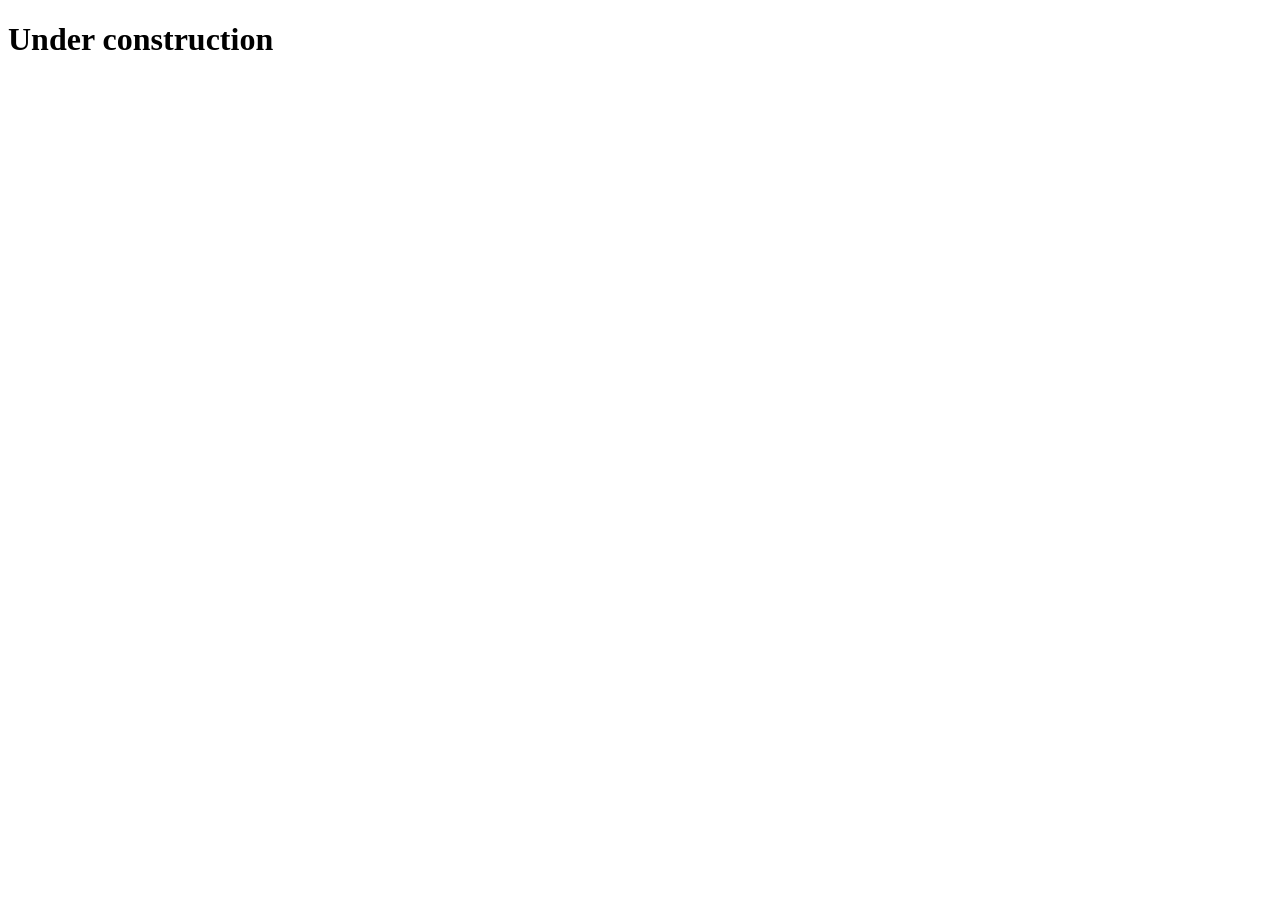
==== contact.html @ 931849a4 "Updated" ====
<!DOCTYPE html>
<html lang="en">
<head>
    <meta charset="UTF-8">
    <meta name="viewport" content="width=device-width, initial-scale=1.0">
    
    <title>Document</title>
</head>
<body>
    <h1>Under construction</h1>
</body>
</html>
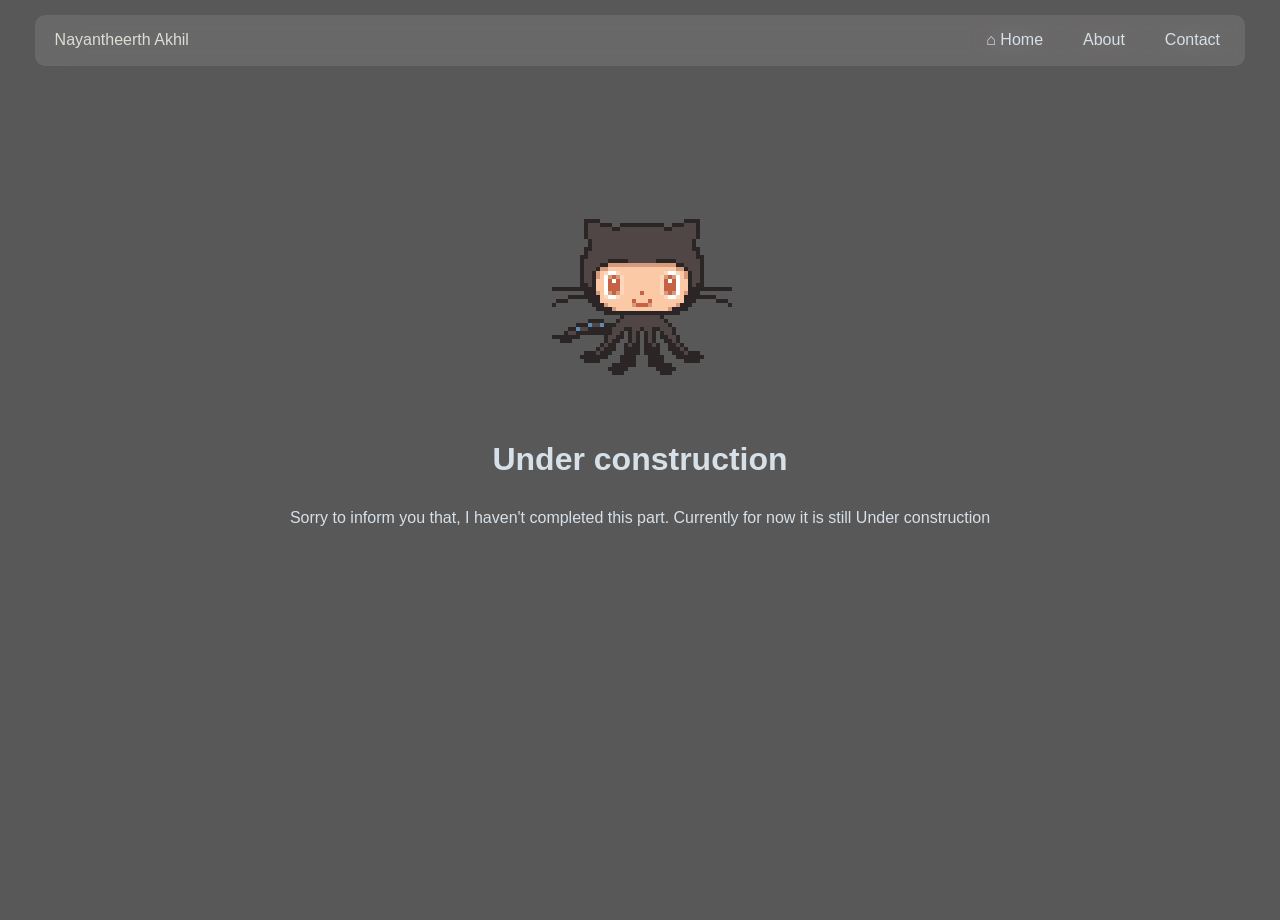
==== commit 7ab11b76: "Updated" ====
--- a/contact.html
+++ b/contact.html
@@ -3,10 +3,31 @@
 <head>
     <meta charset="UTF-8">
     <meta name="viewport" content="width=device-width, initial-scale=1.0">
-    
-    <title>Document</title>
+    <link rel="stylesheet" href="contact.css">
+    <title>Contact</title>
 </head>
 <body>
-    <h1>Under construction</h1>
+
+    <div class="top-nav-blur">
+        <div style="color: rgb(221, 221, 213); padding: 7px;">
+            Nayantheerth Akhil
+        </div>
+        <div class="blur-box" style="margin-left: auto;">
+            <a href="index.html">⌂ Home</a>
+        </div>
+        <div class="blur-box" style="margin-left: 10px;">
+            <a href="about.html">About</a>
+        </div>
+        <div class="blur-box" style="margin-right: 10px; margin-left: 10px;">
+            <a href="contact.html">Contact</a>
+        </div>
+    </div>
+
+
+    <div class="main-box">
+        <img src="Icons/Error.gif">
+    </div>
+    <h1 style="margin-top: 50px; text-align: center;"><b>Under construction</b></h1>
+    <p style="margin-top: 10px; text-align: center;">Sorry to inform you that, I haven't completed this part. Currently for now it is still Under construction </p>
 </body>
 </html>
--- a/contact.css
+++ b/contact.css
@@ -0,0 +1,56 @@
+body{
+    font-family: "HelveticaNeue-Light", "Helvetica Neue Light", "Helvetica Neue", Helvetica, Arial, sans-serif;
+    color: rgb(214, 224, 232);
+    margin: 0;
+    background-color: rgba(36, 35, 35, 0.756);
+    display: flex;
+    flex-direction: column;
+    overflow: hidden;
+    background-size: cover;
+    background-position: center;
+    background-repeat: no-repeat;
+    min-height: 100vh;
+    margin: 10px; 
+}
+
+.top-nav-blur{
+    margin-top: 5px; /* Outside Spacing */
+    padding-top: 0.75%;
+    padding-bottom: 0.75%;
+    padding-left: 1%;
+    display: flex;
+    background: rgba(255,255,255,0.1);
+    backdrop-filter: blur(20px);
+    border-radius: 10px;
+    margin-left: 25px;
+    margin-right: 25px;
+}
+
+
+
+
+.main-box{
+    width: 100%;
+    display: flex;
+    justify-content: center;
+    align-content: center;
+    margin-top: 125px;
+    
+}
+
+.blur-box{
+    background: rgba(32, 29, 29, 0.059);
+    backdrop-filter: blur(20px);
+    border-radius: 10px;
+    padding: 7px 15px;
+    justify-content:space-between;
+    align-items:center;
+    height: auto;
+    width:fit-content;
+
+}
+
+a {
+    text-decoration: none; /* removes  underline */
+    color: inherit;       /* Normal color */
+}
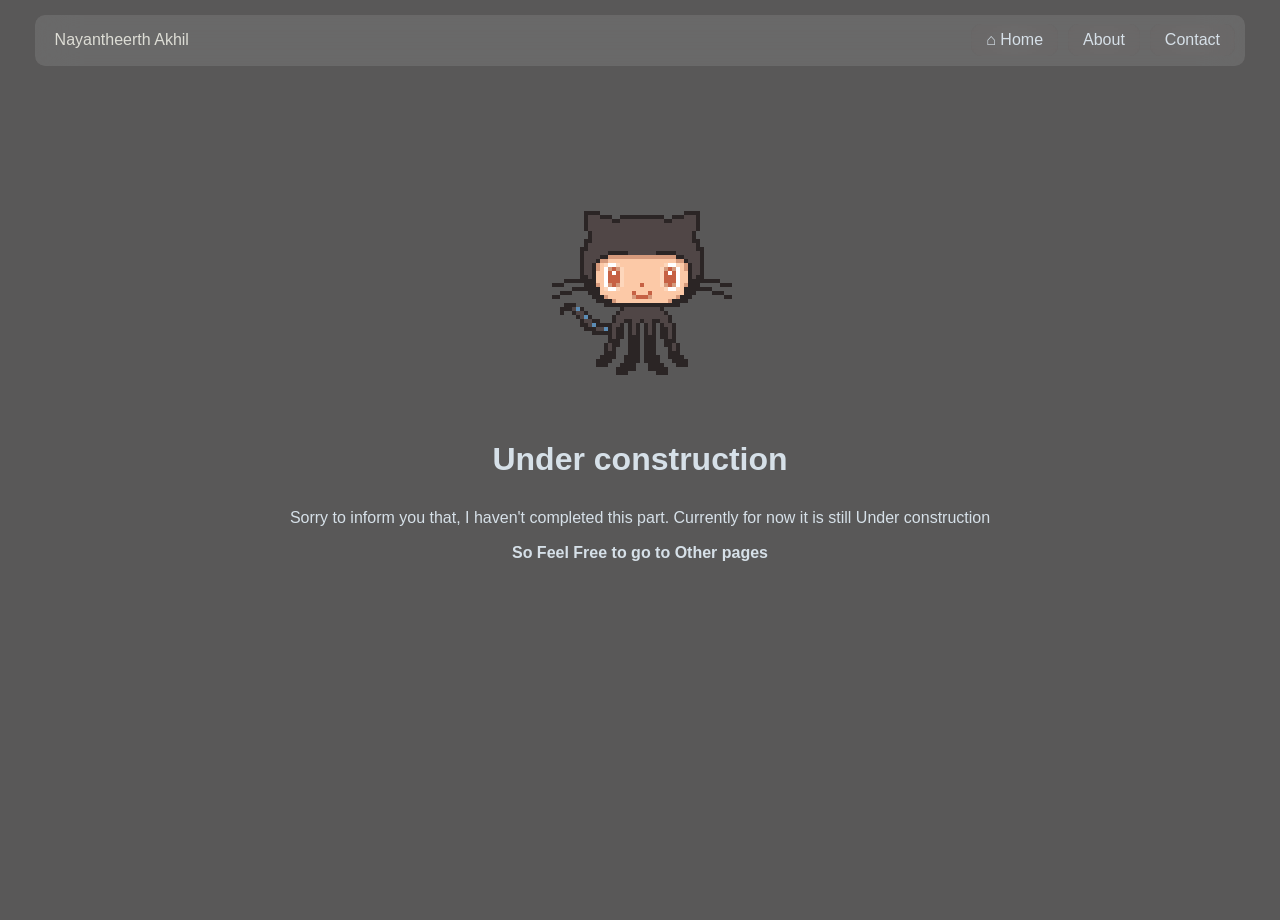
==== commit ae01e668: "Updated" ====
--- a/contact.html
+++ b/contact.html
@@ -29,5 +29,6 @@
     </div>
     <h1 style="margin-top: 50px; text-align: center;"><b>Under construction</b></h1>
     <p style="margin-top: 10px; text-align: center;">Sorry to inform you that, I haven't completed this part. Currently for now it is still Under construction </p>
+    <p style="margin-top: 1px; text-align: center;"><b>So Feel Free to go to Other pages</b></p>
 </body>
 </html>
